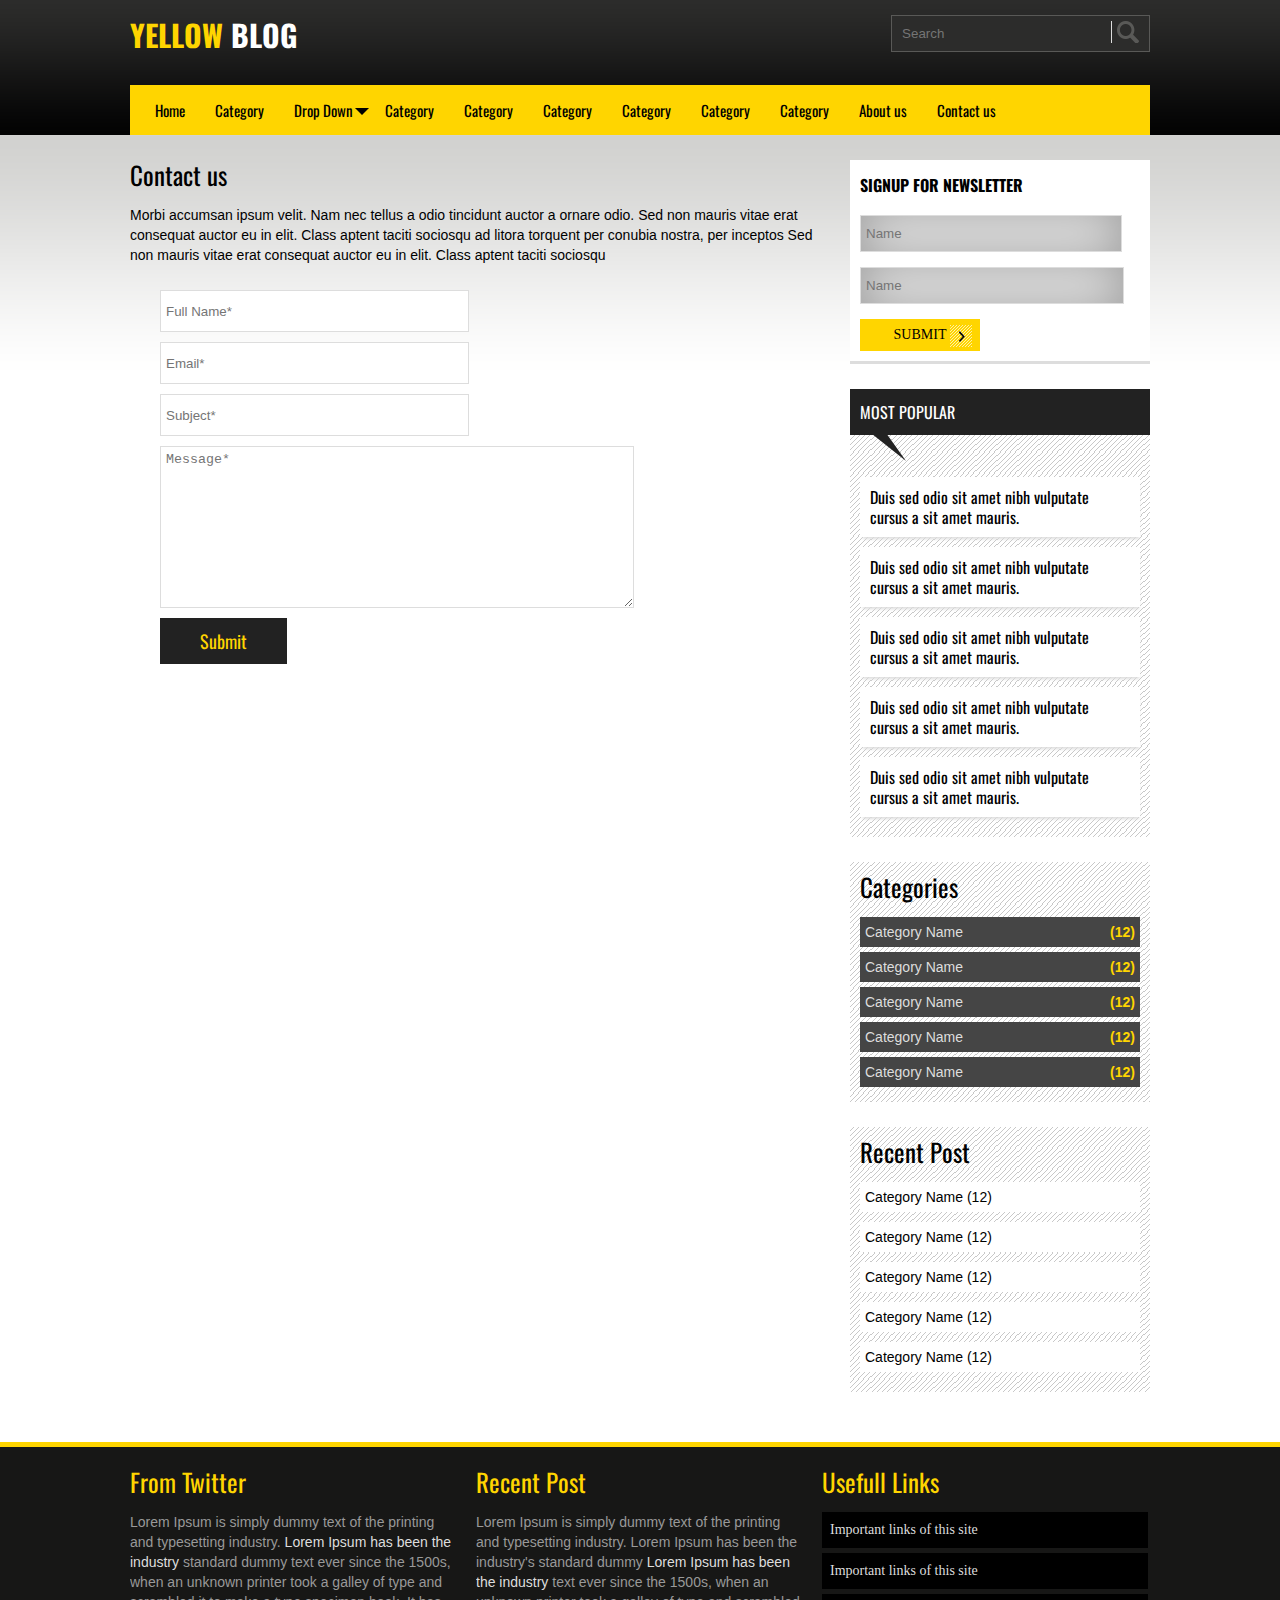
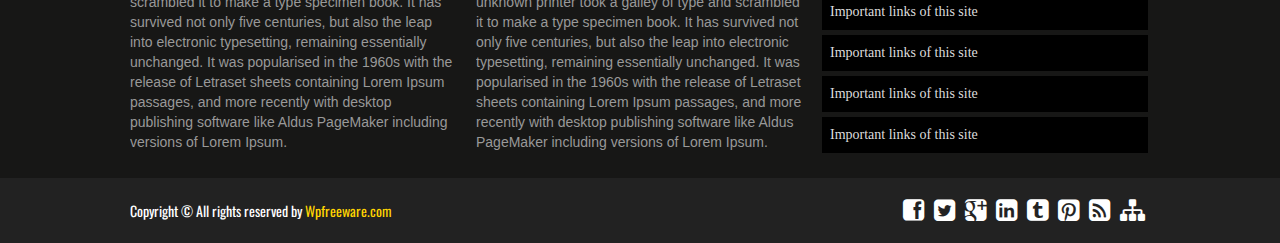
==== contact.html @ 3c083318 "template base" ====
<!DOCTYPE html PUBLIC "-//W3C//DTD XHTML 1.0 Transitional//EN" "http://www.w3.org/TR/xhtml1/DTD/xhtml1-transitional.dtd">
<html xmlns="http://www.w3.org/1999/xhtml" lang="en">

<!--
---- Clean html template by http://WpFreeware.com
---- This is the main file (index.html).
---- You are allowed to change anything you like. Find out more Awesome Templates @ wpfreeware.com
---- Read License-readme.txt file to learn more.
-->	


	<head>
		<title>Welcome to my site</title>
		<meta http-equiv="Content-Type" content="text/html; charset=utf-8" />
		<meta name="viewport" content="width=device-width, initial-scale=1.0">
		<!--Oswald Font -->
		<link href='http://fonts.googleapis.com/css?family=Oswald:400,300,700' rel='stylesheet' type='text/css'>
		<link rel="stylesheet" type="text/css" href="css/tooltipster.css" />
		<!-- home slider-->
		<link href="css/pgwslider.css" rel="stylesheet">
		<!-- Font Awesome -->
		<link rel="stylesheet" href="css/font-awesome.min.css">
		<link href="style.css" rel="stylesheet" media="screen">	
		<link href="responsive.css" rel="stylesheet" media="screen">		
	</head>

	<body>
	
		<section id="header_area">
			<div class="wrapper header">
				<div class="clearfix header_top">
					<div class="clearfix logo floatleft">
						<a href=""><h1><span>Yellow</span> Blog</h1></a>
					</div>
					<div class="clearfix search floatright">
						<form>
							<input type="text" placeholder="Search"/>
							<input type="submit" />
						</form>
					</div>
				</div>
				<div class="header_bottom">
					<nav>
						<ul id="nav">
							<li><a href="">Home</a></li>
							<li><a href="">Category</a></li>
							<li id="dropdown"><a href="">Drop Down</a>
								<ul>
									<li><a href="">Home</a></li>
									<li><a href="">Category</a></li>
									<li><a href="">Category</a></li>
									<li><a href="">Category</a></li>
									<li><a href="">Category</a></li>
									<li><a href="">Category</a></li>
									<li><a href="">Category</a></li>
									<li><a href="">Category</a></li>
									<li><a href="">Category</a></li>
									<li><a href="">About us</a></li>
									<li><a href="">Contact us</a></li>
								</ul>
							</li>
							<li><a href="">Category</a></li>
							<li><a href="">Category</a></li>
							<li><a href="">Category</a></li>
							<li><a href="">Category</a></li>
							<li><a href="">Category</a></li>
							<li><a href="">Category</a></li>
							<li><a href="">About us</a></li>
							<li><a href="">Contact us</a></li>
						</ul>
					</nav>
				</div>
			</div>
		</section>
		
		<section id="content_area">
			<div class="clearfix wrapper main_content_area">
			
				<div class="clearfix main_content floatleft">
				
					
					<div class="clearfix content">
						
						<div class="contact_us">
						
							<h1>Contact us</h1>
							
							<p>Morbi accumsan ipsum velit. Nam nec tellus a odio tincidunt auctor a 
							ornare odio. Sed non  mauris vitae erat consequat auctor eu in elit. Class 
							aptent taciti sociosqu ad litora torquent per conubia nostra, per inceptos Sed non  mauris vitae erat consequat auctor eu in elit. Class 
							aptent taciti sociosqu</p>
							
							<form>
								<p><input type="text" class="wpcf7-text" placeholder="Full Name*"/></p>
								<p><input type="text" class="wpcf7-email" placeholder="Email*"/></p>
								<p><input type="text" class="wpcf7-text" placeholder="Subject*"/></p>
								<p><textarea class="wpcf7-textarea" placeholder="Message*"></textarea></p>
								<p><input type="Submit" class="wpcf7-submit" value="Submit"/></p>
							</form>
							
						</div>
						
					</div>
					
					
				</div>
				<div class="clearfix sidebar_container floatright">
				
					<div class="clearfix newsletter">
						<form>
							<h2>Signup for newsletter</h2>
							<input type="text" placeholder="Name" id="mce-TEXT"/>
							<input type="email" placeholder="Name" id="mce-EMAIL"/>
							<input type="submit" value="Submit" id="mc-embedded-subscribe"/>
						</form>
					</div>
					<div class="clearfix sidebar">
						<div class="clearfix single_sidebar">
							<div class="popular_post">
								<div class="sidebar_title"><h2>Most Popular</h2></div>
								<ul>
									<li><a href="">Duis sed odio sit amet nibh vulputate cursus a sit amet mauris. </a></li>
									<li><a href="">Duis sed odio sit amet nibh vulputate cursus a sit amet mauris. </a></li>
									<li><a href="">Duis sed odio sit amet nibh vulputate cursus a sit amet mauris. </a></li>
									<li><a href="">Duis sed odio sit amet nibh vulputate cursus a sit amet mauris. </a></li>
									<li><a href="">Duis sed odio sit amet nibh vulputate cursus a sit amet mauris. </a></li>
								</ul>
							</div>
							</div>
						<div class="clearfix single_sidebar category_items">
							<h2>Categories</h2>
							<ul>
								<li class="cat-item"><a href="">Category Name</a>(12)</li>
								<li class="cat-item"><a href="">Category Name </a>(12)</li>
								<li class="cat-item"><a href="">Category Name</a>(12)</li>
								<li class="cat-item"><a href="">Category Name </a>(12)</li>
								<li class="cat-item"><a href="">Category Name </a>(12)</li>
							</ul>
						</div>
						<div class="clearfix single_sidebar">
							<h2>Recent Post</h2>
							<ul>
								<li><a href="">Category Name <span>(12)</span></a></li>
								<li><a href="">Category Name <span>(12)</span></a></li>
								<li><a href="">Category Name <span>(12)</span></a></li>
								<li><a href="">Category Name <span>(12)</span></a></li>
								<li><a href="">Category Name <span>(12)</span></a></li>
							</ul>
						</div>
					</div>
				</div>
			</div>
		</section>
		
		<section id="footer_top_area">
			<div class="clearfix wrapper footer_top">
				<div class="clearfix footer_top_container">
					<div class="clearfix single_footer_top floatleft">
						<h2>From Twitter</h2>
						<p>Lorem Ipsum is simply dummy text of the printing and typesetting industry. <a href="">Lorem Ipsum has been the industry</a> standard dummy text ever since the 1500s, when an unknown printer took a galley of type and scrambled it to make a type specimen book. It has survived not only five centuries, but also the leap into electronic typesetting, remaining essentially unchanged. It was popularised in the 1960s with the release of Letraset sheets containing Lorem Ipsum passages, and more recently with desktop publishing software like Aldus PageMaker including versions of Lorem Ipsum.</p>
					</div>
					<div class="clearfix single_footer_top floatleft">
						<h2>Recent Post</h2>
						<p>Lorem Ipsum is simply dummy text of the printing and typesetting industry. Lorem Ipsum has been the industry's standard dummy <a href="">Lorem Ipsum has been the industry</a> text ever since the 1500s, when an unknown printer took a galley of type and scrambled it to make a type specimen book. It has survived not only five centuries, but also the leap into electronic typesetting, remaining essentially unchanged. It was popularised in the 1960s with the release of Letraset sheets containing Lorem Ipsum passages, and more recently with desktop publishing software like Aldus PageMaker including versions of Lorem Ipsum.</p>
					</div>
					<div class="clearfix single_footer_top floatleft">
						<h2>Usefull Links</h2>
						<ul>
							<li><a href="">Important links of this site</a></li>
							<li><a href="">Important links of this site</a></li>
							<li><a href="">Important links of this site</a></li>
							<li><a href="">Important links of this site</a></li>
							<li><a href="">Important links of this site</a></li>
							<li><a href="">Important links of this site</a></li>
						</ul>
					</div>
				</div>
			</div>
		</section>
		
		<section id="footer_bottom_area">
			<div class="clearfix wrapper footer_bottom">
				<div class="clearfix copyright floatleft">
					<p> Copyright &copy; All rights reserved by <span>Wpfreeware.com</span></p>
				</div>
				<div class="clearfix social floatright">
					<ul>
						<li><a class="tooltip" title="Facebook" href=""><i class="fa fa-facebook-square"></i></a></li>
						<li><a class="tooltip" title="Twitter" href=""><i class="fa fa-twitter-square"></i></a></li>
						<li><a class="tooltip" title="Google+" href=""><i class="fa fa-google-plus-square"></i></a></li>
						<li><a class="tooltip" title="LinkedIn" href=""><i class="fa fa-linkedin-square"></i></a></li>
						<li><a class="tooltip" title="tumblr" href=""><i class="fa fa-tumblr-square"></i></a></li>
						<li><a class="tooltip" title="Pinterest" href=""><i class="fa fa-pinterest-square"></i></a></li>
						<li><a class="tooltip" title="RSS Feed" href=""><i class="fa fa-rss-square"></i></a></li>
						<li><a class="tooltip" title="Sitemap" href=""><i class="fa fa-sitemap"></i> </a></li>
					</ul>
				</div>
			</div>
		</section>
		
		<script type="text/javascript" src="http://code.jquery.com/jquery-1.7.0.min.js"></script>	
		<script type="text/javascript" src="js/jquery.tooltipster.min.js"></script>		
		<script type="text/javascript">
			$(document).ready(function() {
				$('.tooltip').tooltipster();
			});
		</script>
		<script type="text/javascript" src="js/selectnav.min.js"></script>
		<script type="text/javascript">
			selectnav('nav', {
			  label: '-Navigation-',
			  nested: true,
			  indent: '-'
			});
		</script>		
		<script src="js/pgwslider.js"></script>
		<script type="text/javascript">
			$(document).ready(function() {
				$('.pgwSlider').pgwSlider({
					
					intervalDuration: 5000
				
				});
			});
		</script>
		
<!--

This Template is designed by WpFreeware.com Team, You are allowed to change anything you like.
Find out More Awesome template at http://www.WpFreeware.com.

-->		

	</body>
</html>
---- css/tooltipster.css ----
/* This is the default Tooltipster theme (feel free to modify or duplicate and create multiple themes!): */
.tooltipster-default {
	border-radius: 5px; 
	border: 2px solid #000;
	background: #4c4c4c;
	color: #fff;
}

/* Use this next selector to style things like font-size and line-height: */
.tooltipster-default .tooltipster-content {
	font-family: Arial, sans-serif;
	font-size: 14px;
	line-height: 16px;
	padding: 8px 10px;
	overflow: hidden;
}

/* This next selector defines the color of the border on the outside of the arrow. This will automatically match the color and size of the border set on the main tooltip styles. Set display: none; if you would like a border around the tooltip but no border around the arrow */
.tooltipster-default .tooltipster-arrow .tooltipster-arrow-border {
	/* border-color: ... !important; */
}


/* If you're using the icon option, use this next selector to style them */
.tooltipster-icon {
	cursor: help;
	margin-left: 4px;
}








/* This is the base styling required to make all Tooltipsters work */
.tooltipster-base {
	padding: 0;
	font-size: 0;
	line-height: 0;
	position: absolute;
	left: 0;
	top: 0;
	z-index: 9999999;
	pointer-events: none;
	width: auto;
	overflow: visible;
}
.tooltipster-base .tooltipster-content {
	overflow: hidden;
}


/* These next classes handle the styles for the little arrow attached to the tooltip. By default, the arrow will inherit the same colors and border as what is set on the main tooltip itself. */
.tooltipster-arrow {
	display: block;
	text-align: center;
	width: 100%;
	height: 100%;
	position: absolute;
	top: 0;
	left: 0;
	z-index: -1;
}
.tooltipster-arrow span, .tooltipster-arrow-border {
	display: block;
	width: 0; 
	height: 0;
	position: absolute;
}
.tooltipster-arrow-top span, .tooltipster-arrow-top-right span, .tooltipster-arrow-top-left span {
	border-left: 8px solid transparent !important;
	border-right: 8px solid transparent !important;
	border-top: 8px solid;
	bottom: -7px;
}
.tooltipster-arrow-top .tooltipster-arrow-border, .tooltipster-arrow-top-right .tooltipster-arrow-border, .tooltipster-arrow-top-left .tooltipster-arrow-border {
	border-left: 9px solid transparent !important;
	border-right: 9px solid transparent !important;
	border-top: 9px solid;
	bottom: -7px;
}

.tooltipster-arrow-bottom span, .tooltipster-arrow-bottom-right span, .tooltipster-arrow-bottom-left span {
	border-left: 8px solid transparent !important;
	border-right: 8px solid transparent !important;
	border-bottom: 8px solid;
	top: -7px;
}
.tooltipster-arrow-bottom .tooltipster-arrow-border, .tooltipster-arrow-bottom-right .tooltipster-arrow-border, .tooltipster-arrow-bottom-left .tooltipster-arrow-border {
	border-left: 9px solid transparent !important;
	border-right: 9px solid transparent !important;
	border-bottom: 9px solid;
	top: -7px;
}
.tooltipster-arrow-top span, .tooltipster-arrow-top .tooltipster-arrow-border, .tooltipster-arrow-bottom span, .tooltipster-arrow-bottom .tooltipster-arrow-border {
	left: 0;
	right: 0;
	margin: 0 auto;
}
.tooltipster-arrow-top-left span, .tooltipster-arrow-bottom-left span {
	left: 6px;
}
.tooltipster-arrow-top-left .tooltipster-arrow-border, .tooltipster-arrow-bottom-left .tooltipster-arrow-border {
	left: 5px;
}
.tooltipster-arrow-top-right span,  .tooltipster-arrow-bottom-right span {
	right: 6px;
}
.tooltipster-arrow-top-right .tooltipster-arrow-border, .tooltipster-arrow-bottom-right .tooltipster-arrow-border {
	right: 5px;
}
.tooltipster-arrow-left span, .tooltipster-arrow-left .tooltipster-arrow-border {
	border-top: 8px solid transparent !important;
	border-bottom: 8px solid transparent !important; 
	border-left: 8px solid;
	top: 50%;
	margin-top: -7px;
	right: -7px;
}
.tooltipster-arrow-left .tooltipster-arrow-border {
	border-top: 9px solid transparent !important;
	border-bottom: 9px solid transparent !important; 
	border-left: 9px solid;
	margin-top: -8px;
}
.tooltipster-arrow-right span, .tooltipster-arrow-right .tooltipster-arrow-border {
	border-top: 8px solid transparent !important;
	border-bottom: 8px solid transparent !important; 
	border-right: 8px solid;
	top: 50%;
	margin-top: -7px;
	left: -7px;
}
.tooltipster-arrow-right .tooltipster-arrow-border {
	border-top: 9px solid transparent !important;
	border-bottom: 9px solid transparent !important; 
	border-right: 9px solid;
	margin-top: -8px;
}


/* Some CSS magic for the awesome animations - feel free to make your own custom animations and reference it in your Tooltipster settings! */

.tooltipster-fade {
	opacity: 0;
	-webkit-transition-property: opacity;
	-moz-transition-property: opacity;
	-o-transition-property: opacity;
	-ms-transition-property: opacity;
	transition-property: opacity;
}
.tooltipster-fade-show {
	opacity: 1;
}

.tooltipster-grow {
	-webkit-transform: scale(0,0);
	-moz-transform: scale(0,0);
	-o-transform: scale(0,0);
	-ms-transform: scale(0,0);
	transform: scale(0,0);
	-webkit-transition-property: -webkit-transform;
	-moz-transition-property: -moz-transform;
	-o-transition-property: -o-transform;
	-ms-transition-property: -ms-transform;
	transition-property: transform;
	-webkit-backface-visibility: hidden;
}
.tooltipster-grow-show {
	-webkit-transform: scale(1,1);
	-moz-transform: scale(1,1);
	-o-transform: scale(1,1);
	-ms-transform: scale(1,1);
	transform: scale(1,1);
	-webkit-transition-timing-function: cubic-bezier(0.175, 0.885, 0.320, 1);
	-webkit-transition-timing-function: cubic-bezier(0.175, 0.885, 0.320, 1.15); 
	-moz-transition-timing-function: cubic-bezier(0.175, 0.885, 0.320, 1.15); 
	-ms-transition-timing-function: cubic-bezier(0.175, 0.885, 0.320, 1.15); 
	-o-transition-timing-function: cubic-bezier(0.175, 0.885, 0.320, 1.15); 
	transition-timing-function: cubic-bezier(0.175, 0.885, 0.320, 1.15);
}

.tooltipster-swing {
	opacity: 0;
	-webkit-transform: rotateZ(4deg);
	-moz-transform: rotateZ(4deg);
	-o-transform: rotateZ(4deg);
	-ms-transform: rotateZ(4deg);
	transform: rotateZ(4deg);
	-webkit-transition-property: -webkit-transform, opacity;
	-moz-transition-property: -moz-transform;
	-o-transition-property: -o-transform;
	-ms-transition-property: -ms-transform;
	transition-property: transform;
}
.tooltipster-swing-show {
	opacity: 1;
	-webkit-transform: rotateZ(0deg);
	-moz-transform: rotateZ(0deg);
	-o-transform: rotateZ(0deg);
	-ms-transform: rotateZ(0deg);
	transform: rotateZ(0deg);
	-webkit-transition-timing-function: cubic-bezier(0.230, 0.635, 0.495, 1);
	-webkit-transition-timing-function: cubic-bezier(0.230, 0.635, 0.495, 2.4); 
	-moz-transition-timing-function: cubic-bezier(0.230, 0.635, 0.495, 2.4); 
	-ms-transition-timing-function: cubic-bezier(0.230, 0.635, 0.495, 2.4); 
	-o-transition-timing-function: cubic-bezier(0.230, 0.635, 0.495, 2.4); 
	transition-timing-function: cubic-bezier(0.230, 0.635, 0.495, 2.4);
}

.tooltipster-fall {
	top: 0;
	-webkit-transition-property: top;
	-moz-transition-property: top;
	-o-transition-property: top;
	-ms-transition-property: top;
	transition-property: top;
	-webkit-transition-timing-function: cubic-bezier(0.175, 0.885, 0.320, 1);
	-webkit-transition-timing-function: cubic-bezier(0.175, 0.885, 0.320, 1.15); 
	-moz-transition-timing-function: cubic-bezier(0.175, 0.885, 0.320, 1.15); 
	-ms-transition-timing-function: cubic-bezier(0.175, 0.885, 0.320, 1.15); 
	-o-transition-timing-function: cubic-bezier(0.175, 0.885, 0.320, 1.15); 
	transition-timing-function: cubic-bezier(0.175, 0.885, 0.320, 1.15); 
}
.tooltipster-fall-show {
}
.tooltipster-fall.tooltipster-dying {
	-webkit-transition-property: all;
	-moz-transition-property: all;
	-o-transition-property: all;
	-ms-transition-property: all;
	transition-property: all;
	top: 0px !important;
	opacity: 0;
}

.tooltipster-slide {
	left: -40px;
	-webkit-transition-property: left;
	-moz-transition-property: left;
	-o-transition-property: left;
	-ms-transition-property: left;
	transition-property: left;
	-webkit-transition-timing-function: cubic-bezier(0.175, 0.885, 0.320, 1);
	-webkit-transition-timing-function: cubic-bezier(0.175, 0.885, 0.320, 1.15); 
	-moz-transition-timing-function: cubic-bezier(0.175, 0.885, 0.320, 1.15); 
	-ms-transition-timing-function: cubic-bezier(0.175, 0.885, 0.320, 1.15); 
	-o-transition-timing-function: cubic-bezier(0.175, 0.885, 0.320, 1.15); 
	transition-timing-function: cubic-bezier(0.175, 0.885, 0.320, 1.15);
}
.tooltipster-slide.tooltipster-slide-show {
}
.tooltipster-slide.tooltipster-dying {
	-webkit-transition-property: all;
	-moz-transition-property: all;
	-o-transition-property: all;
	-ms-transition-property: all;
	transition-property: all;
	left: 0px !important;
	opacity: 0;
}


/* CSS transition for when contenting is changing in a tooltip that is still open. The only properties that will NOT transition are: width, height, top, and left */
.tooltipster-content-changing {
	opacity: 0.5;
	-webkit-transform: scale(1.1, 1.1);
	-moz-transform: scale(1.1, 1.1);
	-o-transform: scale(1.1, 1.1);
	-ms-transform: scale(1.1, 1.1);
	transform: scale(1.1, 1.1);
}
---- css/pgwslider.css ----
/**
 * PgwSlider - Version 1.1
 *
 * Copyright 2014, Jonathan M. Piat
 * http://pgwjs.com - http://pagawa.com
 *
 * Released under the MIT license - http://opensource.org/licenses/MIT
 */
.pgwSlider {
    width: 100%;
}

.pgwSlider .ps-current {
    float: left;
    width: 74%;
    border-bottom:50px solid #222;
    height: inherit;
    position: relative;
}

.pgwSlider .ps-current span {
background: url("../images/slider_arrow2.png") no-repeat scroll 0 0 rgba(0, 0, 0, 0);
bottom: -55px;
color: #fff;
font-size: 1rem;
left: 0;
padding: 67px 10px 10px;
position: absolute;
width: 100%;
}
.pgwSlider > ul > li{height:97px !important;}
.pgwSlider .ps-current img {
    max-width: 100%;
    min-width: 100%;
    height: auto;
    display: block;
}

ul.pgwSlider,
.pgwSlider > ul {
    float: right;
    width: 25%;
    padding: 0;
    list-style: none;
    margin: 0;
}

ul.pgwSlider > li,
.pgwSlider > ul > li {
    height: 50px;
    margin-bottom: 6px;
    overflow: hidden;
    position: relative;
    opacity: 0.6;
    filter: alpha(opacity=60);
}

ul.pgwSlider > li:last-child,
.pgwSlider > ul > li:last-child {
    margin-bottom: 0;
}

ul.pgwSlider > li span,
.pgwSlider > ul > li span {
    display: block;
    width: 100%;
    position: absolute;
    bottom: 0;
    padding: 3px 0 5px 5px;
    color: #fff;
    background: rgba(0, 0, 0, 0.7);
    overflow: hidden;
    text-overflow: ellipsis;
}

ul.pgwSlider > li:hover,
.pgwSlider > ul > li:hover {
    opacity: 1 !important;
}

ul.pgwSlider > li img,
.pgwSlider > ul > li img {
    width: 100%;
    min-height: 100%;
    display: block;
}

@media (max-width: 480px) {
    .pgwSlider .ps-current {
        margin-bottom: 6px;
    }

    .pgwSlider .ps-current img {
        width: 100%;
        min-height: inherit;
    }

    .pgwSlider .ps-current,
    ul.pgwSlider,
    .pgwSlider > ul {
        width: 100%;
    }

    ul.pgwSlider > li,
    .pgwSlider > ul > li {
        float: left;
        min-height: 50px;
        max-height: 70px;
        min-width: 20%;
    }

    ul.pgwSlider > li span,
    .pgwSlider > ul > li span {
        white-space: nowrap;
    }
}

@media (min-width: 481px) {
    ul.pgwSlider > li,
    .pgwSlider > ul > li {
        width: 100% !important;
    }
}
---- style.css ----
/*
Template Name: Yellow Blog
Template URI: http://www.wpfreeware.com/yellow-blog/
Author: WpFreeware
Author URI: http://www.wpfreeware.com
Description: A Pro bloging responsive website template
Version: 1.0 
License: GPL 2.0 or Later
License URI: http://www.gnu.org/licenses/gpl-2.0.html

*/


*{margin:0;padding:0}
body{font-family:Arial;
    font-size:14px;line-height:20px}
a{text-decoration:none;color:#000;}
a:hover{text-decoration:none}
input[type=text],input[type=password],input[type=submit],textarea{border:1px solid #ddd;padding:5px;outline:0;}
h1,h2,h3,h4,h5,h6{font-weight:normal;margin:0 0 15px;font-family: 'Oswald', sans-serif;}
h2 {font-size:25px;line-height:30px}
img{max-width:100%;height:auto;border:none}

.alignleft{float:left;margin-right:10px}	
.aligncenter{display:block;margin:10px auto}	
.alignright{float:right;margin-left:10px}	

.floatleft{float:left}
.floatright{float:right}

.wrapper{width:1020px;display:block;margin:0 auto}
.clearfix{overflow:hidden}
ul,ol{margin:0;padding:0;list-style:none;}

#selectnav1{display:none;}
/* home page style */
#header_area{background: url("images/header_bg.png") repeat-x scroll 0 0 #000;}
#content_area{background: url("images/body_top_bg.png") repeat-x scroll center top #fff;
padding-top: 25px;}
#footer_top_area{background: none repeat scroll 0 0 #171716;
margin-top: 25px;
padding: 20px 0;
border-top: 5px solid #FFD500;}
#footer_bottom_area{padding:15px 0px;background:#222;}
.header{}
.header_top{padding: 15px 0;}
.logo{}
.logo a{}
.logo a h1{color: #fff;
font-family: oswald;
font-size: 30px;
font-weight: bold;
line-height: 40px;
text-transform: uppercase;}
.logo a h1 span{color: #ffd500;}
.search{background: none repeat scroll 0 0 #2c2c2b;
border: 1px solid #595957;
padding: 5px;}
.search input[type="text"]{background: none;
border: none;
outline: 0;
color: #999;
width: 200px;}
.search input[type="submit"]{-moz-border-bottom-colors: none;
-moz-border-left-colors: none;
-moz-border-right-colors: none;
-moz-border-top-colors: none;
background: url("images/search.png") no-repeat scroll 5px 0px rgba(0, 0, 0, 0);
border-color: -moz-use-text-color -moz-use-text-color -moz-use-text-color #595957;
border-image: none;
border-style: none none none solid;
border-width: medium medium medium 1px;
cursor: pointer;
height: 22px;
padding-left: 5px;
text-indent: -99999px;
width: 33px;}
.header_bottom{background: none repeat scroll 0 0 #ffd500;
min-height: 30px;
padding: 10px;}
/* dropdown menu*/
.header_bottom ul{list-style: none outside none;
margin: 0;
padding: 0;}
.header_bottom ul li{float: left;position:relative;}
.header_bottom ul li a{display: block;
font-family: oswald;
font-size: 15px;
padding: 5px 15px;}
.header_bottom ul li a:hover{background:#f5f5f5 url(images/menu_item.png) no-repeat scroll left center;
-webkit-transition: background 300ms ease-in;
-moz-transition: background 300ms ease-in;
-ms-transition: background 300ms ease-in;
-o-transition: background 300ms ease-in;
transition: background 300ms ease-in;}
/* dropdown menu 2nd level*/
#dropdown{background: url("images/down.png") no-repeat scroll right 8px rgba(0, 0, 0, 0);
padding-right: 2px;}
.header_bottom ul li ul{background: none repeat scroll 0 0 #FFD500;
left: -99999px;
position: absolute;
z-index: 1000;
transition: all .3s ease 0s;-moz-transition: all .3s ease 0s;-webkit-transition: all .3s ease 0s;-o-transition: all .3s ease 0s;-ms-transition: all .3s ease 0s;}
.header_bottom ul li:hover ul{left:0px;top:30px}
.header_bottom ul li ul li{width:200px;border-bottom:1px solid #ddd}
.header_bottom ul li ul li:last-child{border-bottom:0px;}
.header_bottom ul li ul li a{padding:10px;}
.header_bottom ul ul li a:hover{background:#f5f5f5 url(images/menu_item.png) no-repeat scroll left center;
-webkit-transition: background 300ms ease-in;
-moz-transition: background 300ms ease-in;
-ms-transition: background 300ms ease-in;
-o-transition: background 300ms ease-in;
transition: background 300ms ease-in;
padding-left:15px;
transition: all .3s ease 0s;-moz-transition: all .3s ease 0s;-webkit-transition: all .3s ease 0s;-o-transition: all .3s ease 0s;-ms-transition: all .3s ease 0s;}


.main_content_area{}
.main_content{width: 690px;
margin-right: 10px;}
.slider{background: url("images/slider_bg.png") repeat scroll 0 0 rgba(0, 0, 0, 0);
margin-bottom: 35px;
padding: 5px;}
.content{}
.content_title {background: url("images/latest_post_bg.png") repeat scroll 0 0 rgba(0, 0, 0, 0);
height: 73px;
margin-bottom: 15px;}
.content_title  h2{color: #fff;
font-size: 16px;
margin-bottom: 0;
padding: 8px;
text-transform: uppercase;}
.single_content{margin-bottom: 20px;
padding-bottom: 15px;
border-bottom: 3px solid #E7E7E7;}
.single_content:last-child{border-bottom:none;}
.post_date{background: none repeat scroll 0 0 #c3c3c3;
margin-right: 10px;
padding: 5px;}
.post_date .date{border: 1px solid #ddd;
padding: 10px;
text-align: center;}
.post_date h3{font-size: 36px;
font-weight: bold;
margin-bottom: 5px;
margin-top: 5px;text-align:center;}
.post_date p{font-size: 14px;
font-family: oswald;}
.post_detail{}
.post_detail > a{background: url("images/nav_right.png") no-repeat scroll 130px 4px #ffd500;
display: block;
font-family: oswald light;
margin-top: 10px;
padding: 5px 10px;
width: 140px;float:right;}
.post_detail > a:hover{font-family: oswald;}
.post_detail h2{font-size: 20px;
margin-bottom: 10px;}
.post_detail h2 a{}
.post-meta{margin-bottom: 25px;}
.post-meta p{}
.post-meta p span{background: none repeat scroll 0 0 #ecebeb;
color: #999;
padding: 5px 14px;}
.post-meta p span i{color: #A09E9E;}
.post_excerpt{}
.post_excerpt img{float: left;
margin-right: 10px;
width: 220px;
height: 150px;}
.post_excerpt p{}
.pagination{margin-bottom:15px;}
.pagination ul{text-align: center;}
.pagination ul li{display: inline-block;margin-right: 3px;}
.pagination ul li a{background: none repeat scroll 0 0 #e7e7e7;
color: #999;
padding: 5px 8px;}
.pagination ul li a:hover{background:#464646;color:#fff;}
.sidebar_container{background: none repeat scroll 0 0 #fff;
width: 300px;}
.newsletter{padding: 10px;
border-bottom: 3px solid #ddd;
margin-bottom: 25px;}
.newsletter form > h2,.newsletter > h2{text-transform: uppercase;
font-size: 16px ;
font-weight: bold;}
.newsletter form input[type=text]{height: 25px;
width: 250px;
margin-bottom: 15px;
box-shadow: inset 0px 0px 50px 0px #999999;
-webkit-box-shadow: inset 0px 0px 50px 0px #999999;
-moz-box-shadow: inset 0px 0px 50px 0px #999999;
-o-box-shadow: inset 0px 0px 50px 0px #999999;}
.newsletter input[type=email]{border: 1px solid #ddd;
height: 35px;
padding-left: 5px;
width: 257px;
margin-bottom:15px;
box-shadow: inset 0px 0px 50px 0px #999999;
-webkit-box-shadow: inset 0px 0px 50px 0px #999999;
-moz-box-shadow: inset 0px 0px 50px 0px #999999;
-o-box-shadow: inset 0px 0px 50px 0px #999999;}
.newsletter form input[type=submit]{
background: url("images/nav_right.png") no-repeat scroll 90px 6px #ffd500;
border: medium none;
font-family: oswald light;
font-size: 14px;
padding: 8px;
text-transform: uppercase;
width: 120px;cursor:pointer;}
.sidebar{}
.single_sidebar > h2{}
.single_sidebar{background: url("images/slider_bg.png") repeat scroll 0 0 rgba(0, 0, 0, 0);padding: 10px;margin-bottom:25px;}
.sidebar_title{background: url("images/title_down.png") no-repeat scroll 12px 45px rgba(0, 0, 0, 0);
height: 73px;margin-bottom:15px;}
.sidebar_title > h2{background: none repeat scroll 0 0 #222222;
color: #fff;
font-size: 16px;
margin-left: -10px;
margin-top: -10px;
padding: 8px 10px;
text-transform: uppercase;
width: 100%;}

/*popular post*/
.single_sidebar .popular_post ul{}
.single_sidebar .popular_post ul li{}
.single_sidebar .popular_post ul li a{display: block;
background: #fff;
padding: 10px;
margin-bottom: 10px;
font-size: 16px;
font-family: oswald;
box-shadow: 1px 4px 3px -2px #DDDDDD;
-webkit-box-shadow: 1px 4px 3px -2px #DDDDDD;
-moz-box-shadow: 1px 4px 3px -2px #DDDDDD;
-o-box-shadow: 1px 4px 3px -2px #DDDDDD;}
.single_sidebar .popular_post ul li a:hover{background:#FFD500;
-webkit-transition: background 300ms ease-in;
-moz-transition: background 300ms ease-in;
-ms-transition: background 300ms ease-in;
-o-transition: background 300ms ease-in;
transition: background 300ms ease-in;}

/*Category*/
.single_sidebar .cat-item {background: none repeat scroll 0 0 #454545;
color: #ffd500;
font-weight: bold;
margin-bottom: 5px;
padding: 5px;
text-align: right;}
.single_sidebar .cat-item a{color: #ddd;
display: inline-block;
font-weight: normal;
width: 80%;
text-align: left;
float: left;}
.single_sidebar .cat-item a:hover{color:#000;text-decoration:none;}
.single_sidebar .cat-item:hover{color:#000;background:#FFD500;
-webkit-transition: background 300ms ease-in;
-moz-transition: background 300ms ease-in;
-ms-transition: background 300ms ease-in;
-o-transition: background 300ms ease-in;
transition: background 300ms ease-in;}

/*default sidebar list item*/
.single_sidebar > ul{}
.single_sidebar > ul li{margin-bottom: 10px;
padding: 5px;
background: #fff;}
.single_sidebar > ul li a{}
.single_sidebar > ul li a:hover{text-decoration:underline;}
.footer_top{}
.footer_top_container{margin-left: -20px;}
.single_footer_top{color: #999;
margin-left: 20px;
width: 326px;}
.single_footer_top h2{color:#FFD500;}
.single_footer_top a{color:#ddd;}
.single_footer_top ul{}
.single_footer_top ul li{}
.single_footer_top ul li a{background: none repeat scroll 0 0 #000;
color: #ddd;
display: block;
margin-bottom: 5px;
padding: 8px;font-family:oswald light;}
.single_footer_top ul li a:hover{background:#FFD500;color:#000;}
.footer_bottom{}
.copyright{font-family: oswald;
margin-top: 8px;}
.copyright p{color:#fff;}
.copyright span{color: #ffd500;}
.social{}
.social ul{}
.social ul li{float: left;}
.social ul li a{
color:#fff;
display: block;
font-size: 25px;
padding: 5px;}
.social ul li a:hover{color:#FFD500;}

/* Single page style */

.content h1{font-size: 25px;line-height: 30px;}
.content h2,.content h3,.content h4,.content h5,.content h6{font-size: 16px;}
.rectangle_large{width: 336px;height: 280px;
box-shadow: 1px 1px 13px -2px #DDDDDD;
-webkit-box-shadow: 1px 1px 13px -2px #DDDDDD;
-moz-box-shadow: 1px 1px 13px -2px #DDDDDD;
-o-box-shadow: 1px 1px 13px -2px #DDDDDD;
display:block;}
.rectangle_medium{width: 300px;height: 250px;
box-shadow: 1px 1px 13px -2px #DDDDDD;
-webkit-box-shadow: 1px 1px 13px -2px #DDDDDD;
-moz-box-shadow: 1px 1px 13px -2px #DDDDDD;
-o-box-shadow: 1px 1px 13px -2px #DDDDDD;
display:block;}
blockquote{border-left: 3px solid #ffd500;
font-weight: bold;
margin-bottom: 10px;
margin-left: 50px;
margin-top: 10px;
padding: 10px;
background: #f5f5f5;}
.more_post_container{border: 1px solid #ddd;
border-radius: 5px;
box-shadow: 0 1px 5px 0 #ddd;
padding: 10px;}
.more_post_container h2{border-left: 5px solid #ffd500;
margin-bottom: 0;
padding: 5px;}
.more_post{background: none repeat scroll 0 0 #f5f5f5;
border-left: 5px solid #ddd;
padding: 10px 5px;}
.more_post a{display: block;
margin-bottom: 2px;color:#000}
.more_post a:hover{color:#FFD500;font-weight:bold;}
.advertisement_container{}
.advertisement{}
.content ul{margin-left: 30px;}
.content ul li{margin-bottom:5px;color:#222;}
.content ul li a{color: #222;
display: block;
padding: 5px;}
.content ul li a:hover{text-decoration:underline;font-weight:bold;}
.btn{display: inline-block;
padding: 8px 14px;
background: #FFD500;
margin: 15px 5px 15px 0px;
font-family: oswald;}
.btn:hover{background:#F1B215}

/*Related post */

.more_themes{margin-top: 50px;width: 100%;}
.more_themes > h2{background: url("images/slider_bg.png") repeat scroll 0 0 rgba(0, 0, 0, 0);
font-weight: bold;
margin-bottom: 30px;
padding: 8px;}
.more_themes h2 i{color: #ffd500;}
.more_themes_container{margin-left: -15px;}
.single_more_themes{margin-left: 15px;
width: 220px;
background: #FFD500;
color: #fff;
margin-bottom:15px;}
.single_more_themes img{}
.single_more_themes a h2{color: #000;
font-size: 14px;
margin-bottom: 0;
padding: 5px;
text-align:center;}

/*Related post for work*/

.more_works{margin-top: 50px;width: 100%;}
.more_works > h2{background: none repeat scroll 0 0 #454545;
color: #fff;
font-weight: bold;
margin-bottom: 30px;
padding: 8px;
border-left: 5px solid #FFD500;}
.more_works h2 i{color: #ffd500;}
.more_works_container{margin-left: -15px;}
.single_more_works{background: none repeat scroll 0 0 #222;
margin-bottom: 15px;
margin-left: 15px;
width: 220px;}
.single_more_works img{}
.single_more_works a h2{color: #ffd500;
font-size: 14px;
margin-bottom: 0;
padding: 5px;}

/* work page style*/

.single_work_container{margin-left: -15px;}
.single_work{float: left;
margin-left: 15px;
width: 337px;position:relative;
margin-bottom:15px;height:190px;
background:url(images/work_bg.png) repeat scroll 0 0 #222;
}
.single_work:hover img.img_bottom{position:absolute;left:0;top:0;opacity:0.7;
transition: all 1.3s ease 0s;-moz-transition: all 1.3s ease 0s;-webkit-transition: all 1.3s ease 0s;-o-transition: all 1.3s ease 0s;-ms-transition: all 1.3s ease 0s;}
.single_work:hover p.caption{position:absolute;bottom:0;color:#fff;padding:5px;}
.single_work img{}
.single_work h2{background: none repeat scroll 0 0 #ffd500;
font-size: 16px;
left: 0;
padding: 5px 10px;
position: absolute;
top: 0;
font-size: 16px;
font-family: oswald;
}
.work_pagination {width:98%;margin-left:15px;}
.work_pagination .newer,.work_pagination .older{background: none repeat scroll 0 0 #454545;
color: #ffd500;
display: block;
font-family: oswald;
padding: 10px;}
.work_pagination .newer:hover,.work_pagination .older:hover{background:#222;}

/* single work page style */
.single_work_page{background:#f5f5f5;}
.work_single_page_feature{}
.work_single_page_feature img{}
.work_meta{background: none repeat scroll 0 0 #ddd;
padding: 20px;}
.work_meta p{font-family: sans-serif;}
.work_meta p span{display: inline-block;
font-family: oswald;
margin-right: 15px;}
.work_meta a{font-family: oswald;}
.single_work_page_content{padding:10px;}

/* contact page style */

.contact_us{}
.wpcf7-text:focus,.wpcf7-email:focus,.wpcf7-textarea:focus{box-shadow: 0.1px 0.1px 5px 1px #ddd !important;
transition: all 0.5s ease-in-out 0s !important;}
.contact_us form {margin-left:30px;margin-top:25px;}
.contact_us form p{margin-bottom:10px;}
.contact_us form input.wpcf7-text{width: 45%;height: 30px;}
.contact_us form input.wpcf7-email{width: 45%;height: 30px;}
.contact_us form textarea.wpcf7-textarea{height: 150px;width: 70%;}
.contact_us form input.wpcf7-submit{background: #222222;
border: medium none;
color: #FFD500;
cursor: pointer;
font-size: 18px;
padding: 10px 40px;
font-family: oswald;}
.contact_us form input.wpcf7-submit:hover{background:#FFD500;color:#000;}
---- responsive.css ----
/*		Tablet Layout: 768px.
		Gutters: 24px.
		Outer margins: 28px.
		Inherits styles from: Default Layout.
-----------------------------------------------------------------
cols    1     2      3      4      5      6      7      8
px      68    160    252    344    436    528    620    712    */

@media only screen and (min-width: 768px) and (max-width: 991px) {
	.wrapper {
		width: 712px;
		padding: 48px 28px 60px;
	}
	#selectnav1{display:none;}
	#nav{display:block;}
.header_bottom ul li a {
  font-size: 10px;
  padding: 5px 13px;
}
.pgwSlider .ps-current span {
  background: url("images/slider_arrow_tab.png") no-repeat scroll 0 0 rgba(0, 0, 0, 0);
}	
.main_content {
  margin-right: 0px;
  width: 100%;
  float:none !important;
}
.sidebar_container {
  float: none;
  margin: 25px auto 0px;
}
.footer_top_container {
  margin-left: -10px;
}
.single_footer_top {
  margin-left: 10px;
  width: 230px;
}

/*  single page style */	
.more_themes_container {
  margin-left: -25px;
}
.single_more_themes {
margin-left: 25px;
}

/* work archieve page style */
.single_work_container {
  margin-left: -35px;
}
.single_work {
  margin-left: 35px;
  margin-bottom:35px;
}
.work_pagination .newer, .work_pagination .older {

  margin-left: 15px;
}
/* work single page style */

.work_single_page_feature img {
  width: 100%;
}

	
}



/*		Mobile Layout: 320px.
		Gutters: 24px.
		Outer margins: 34px.
		Inherits styles from: Default Layout.
---------------------------------------------
cols    1     2      3
px      68    160    252    */

@media only screen and (max-width: 767px) {
	
	.wrapper {
		width: 252px;
		padding: 48px 34px 60px;
	}
	#selectnav1{display:block;height: 30px;width: 232px;}
	#nav{display:none;}	
	
.main_content {
margin-right: 0;
width: 252px;
float:none;
}	
.pgwSlider > ul > li {
  height: 65px !important;
}
.pgwSlider .ps-current span {
  background: url("images/slider_arrow_small_mobile.png") no-repeat scroll 0 0 rgba(0, 0, 0, 0);
}
.post_detail h2 {
font-size: 12px !important;
line-height: 15px;
margin-bottom: 0;
}
.post-meta p span {
font-size: 5px;
padding: 3px;
}
.post_excerpt {
  text-align: center;
}
.post_excerpt img {
  float: none;
}
.post_detail > a {
  float: none;
  margin: 10px auto;
}

.footer_top_container {
  margin-left: 0;
}
.single_footer_top {
  float: none;
  margin-bottom: 20px;
  margin-left: 0;
  width: 252px;
}
.copyright {
  float: none;
}
.copyright p {
  text-align: center;
}
.social {
  float: none;
  margin-top: 10px;
}
.social ul {
  text-align: center;
}
.social ul li {
  display: inline-block;
  float:none;
}

/* changing rules */

.logo {
  float: none;
}
.logo a {
  text-align: center;
}
.logo img{max-width:100%}
.search input[type="text"] {
  width: 192px;
}
.post_date {
float: none;
margin-bottom: 10px;
margin-right: 0;
}
.post_date .date {
  padding: 0;
}
.post_date h3 {
  font-size: 10px !important;
  margin-bottom: -10px;
  margin-top: 0;
}
.post_date p {
  font-size: 8px;
}
.post-meta {
  margin-bottom: 5px;
}
.sidebar_container {
  float: none;
  margin: 30px auto 0;
  width: 252px;
}
.newsletter form input[type="text"] {
  width: 230px;
}
.newsletter input[type="email"] {
  width: 235px;
}

.social ul li a {
  font-size: 16px;
}

/* single page style*/
.more_themes_container {
  margin-left: 0;
}
.single_more_themes {
  margin: 0px auto 10px;
  float: none 
}

/* work archieve page style */
.single_work_container {
  margin-left: 0;
}
.single_work {
  float: none;
  margin: 0 auto 10px;
  width:252px;
  height:142px;
}
.single_work h2 {
  font-size: 10px;
  line-height: 20px;
  padding: 0 5px;
}
.work_pagination {
  margin-left: 0;
  width: 100%;
}

/* work single page style */
.more_works_container {
  margin-left: 0;
}
.single_more_works {
  float: none;
  margin: 0 auto 10px;
}
.single_more_works a h2 {
  font-size: 8px;
  line-height: 15px;
  padding: 2px 5px;
}


	
}



/*		Wide Mobile Layout: 480px.
		Gutters: 24px.
		Outer margins: 22px.
		Inherits styles from: Default Layout, Mobile Layout.
------------------------------------------------------------
cols    1     2      3      4      5
px      68    160    252    344    436    */

@media only screen and (min-width: 480px) and (max-width: 767px) {
	
	.wrapper {
		width: 436px;
		padding: 36px 22px 48px;
	}
	#selectnav1{display: block;
height: 30px;
width: 415px;}
	#nav{display:none;}
.main_content {
margin-right: 0;
width: 436px;
float:none;
}	
.pgwSlider > ul > li {
  height: 65px !important;
}
.pgwSlider .ps-current span {
  background: url("images/slider_arrow_wide_mobile.png") no-repeat scroll 0 0 rgba(0, 0, 0, 0);
}
.post_detail h2 {
  font-size: 20px !important;
  line-height: 25px;
}
.post-meta p span {
  padding: 5px 10px;
  font-size: 8px;
}
.post_excerpt {
  text-align: center;
}
.post_excerpt img {
  float: none;
}
.post_detail > a {
  float: none;
  margin: 10px auto;
}
.sidebar_container {
  float: none;
  margin: 30px auto 0;
  width:300px;
}
.footer_top_container {
  margin-left: 0;
}
.single_footer_top {
  float: none;
  margin-bottom: 20px;
  margin-left: 0;
  width: 436px;
}
.copyright {
  float: none;
}
.copyright p {
  text-align: center;
}
.social {
  float: none;
  margin-top: 10px;
}
.social ul {
  text-align: center;
}
.social ul li {
  display: inline-block;
  float:none;
}

.logo {
  float: left;
}
.post_date {
  float: left;
  margin-bottom: 0px;
  margin-right: 5px;
}
.post_date .date {
  padding: 10px;
}
.social ul li a {
  font-size: 20px;
}

/* Single page style */
.more_themes_container {
  margin-left: -10px;
}
.single_more_themes {
  margin-left: 10px;
  width: 138px;
  float:left;
}
.more_post a {
  margin-bottom: 5px;
  font-size: 12px;
  line-height: 15px;
}

/* work archieve page style */
.single_work_container {
  margin-left: 0;
}
.single_work {
  float: none;
  margin: 0 auto 10px;
  width:337px;
  height:190px;  
}
/* work single page style */
.more_works_container {
  margin-left: -5px;
}
.single_more_works {
  margin-left: 5px;
  width: 142px;
  float:left;
}
.single_more_works a h2 {
  font-size: 8px;
  line-height: 15px;
  padding: 2px 5px;
}

}


/*	Retina media query.
	Overrides styles for devices with a 
	device-pixel-ratio of 2+, such as iPhone 4.
-----------------------------------------------    */

@media 
	only screen and (-webkit-min-device-pixel-ratio: 2),
	only screen and (min-device-pixel-ratio: 2) {
	
	body {
	
	}
	
}
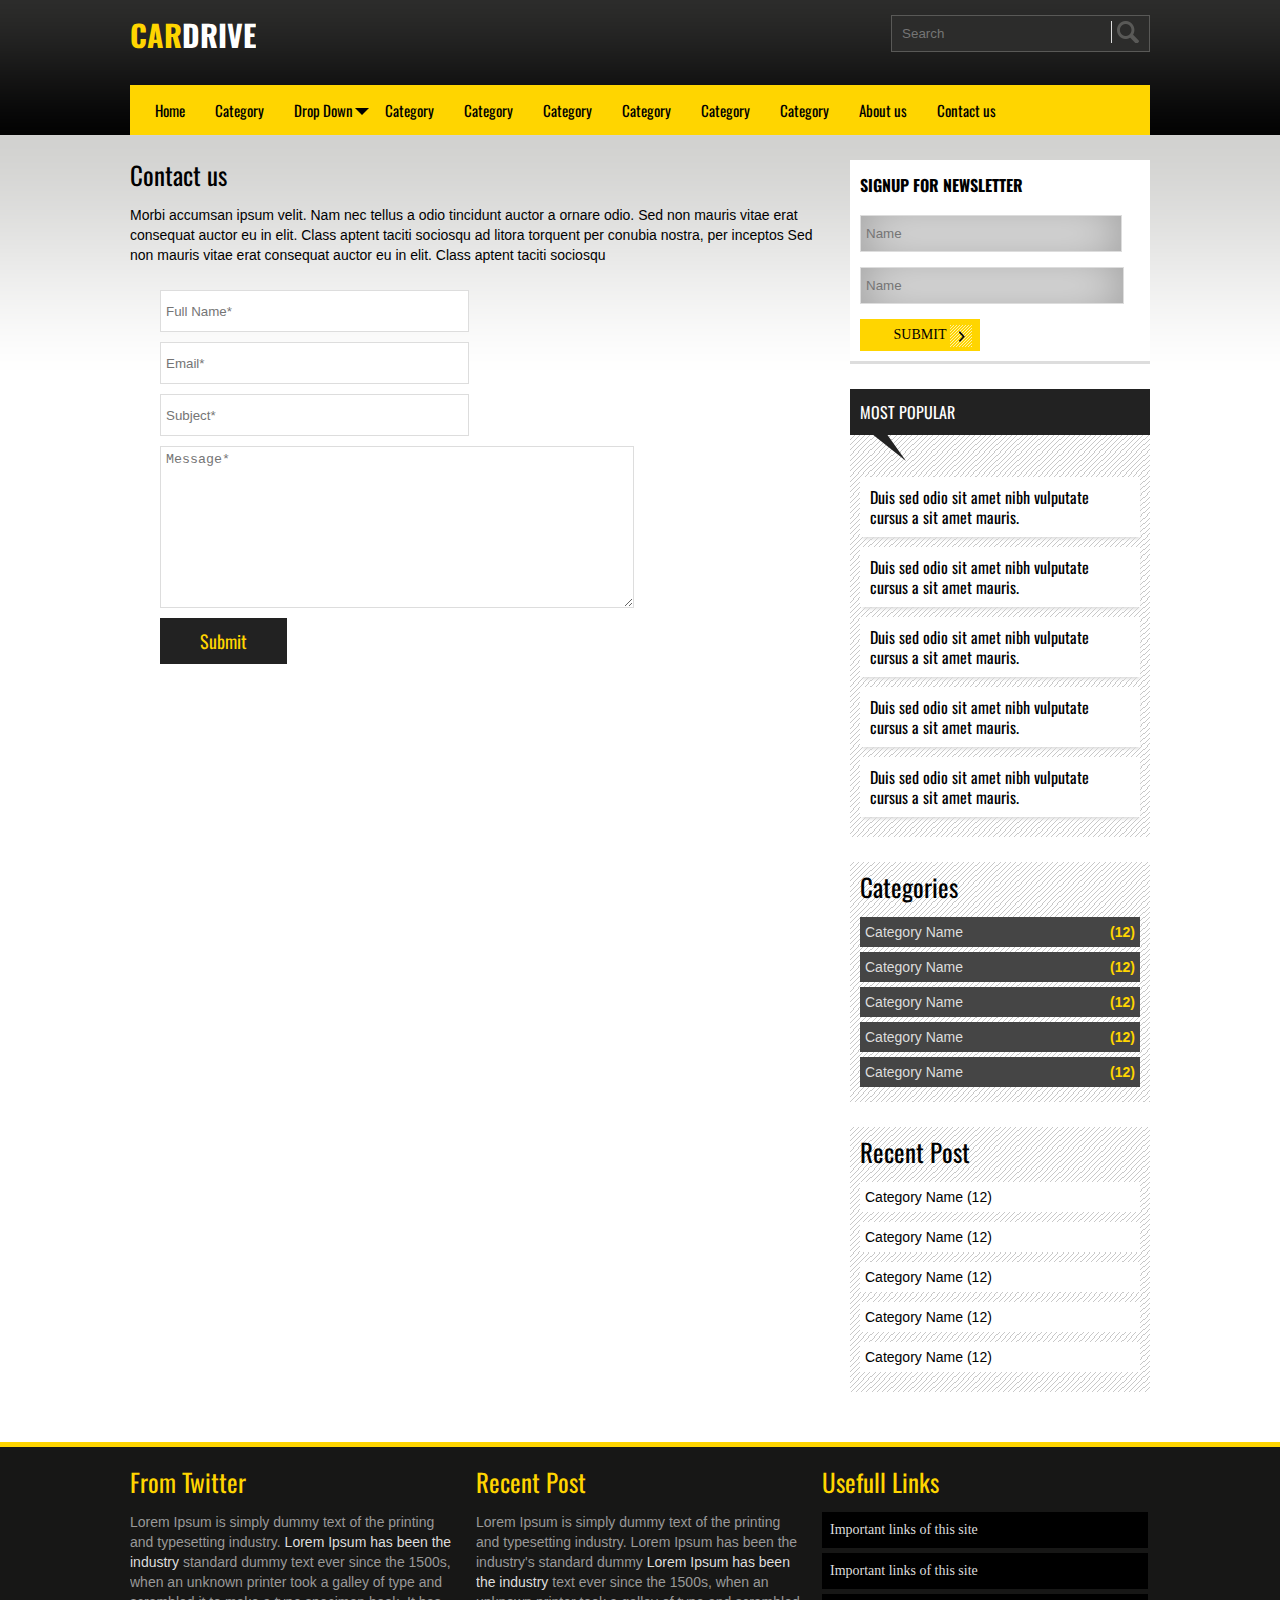
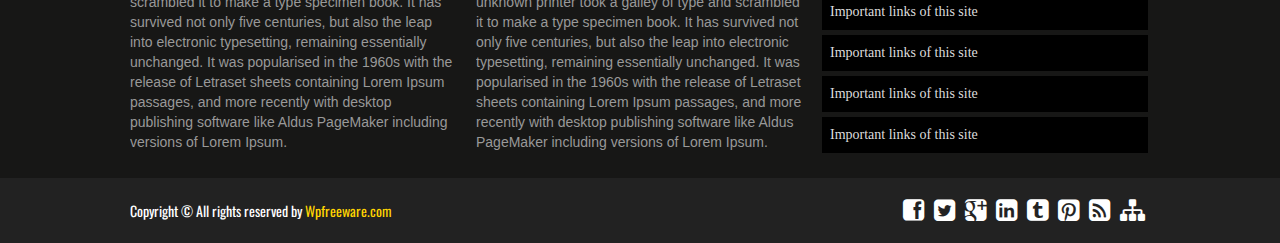
==== commit 5ffcc300: "page modifier" ====
--- a/contact.html
+++ b/contact.html
@@ -1,5 +1,5 @@
 <!DOCTYPE html PUBLIC "-//W3C//DTD XHTML 1.0 Transitional//EN" "http://www.w3.org/TR/xhtml1/DTD/xhtml1-transitional.dtd">
-<html xmlns="http://www.w3.org/1999/xhtml" lang="en">
+<html xmlns="http://www.w3.org/1999/xhtml" lang="fr">
 
 <!--
 ---- Clean html template by http://WpFreeware.com
@@ -10,7 +10,7 @@
 
 
 	<head>
-		<title>Welcome to my site</title>
+		<title>Car Drive</title>
 		<meta http-equiv="Content-Type" content="text/html; charset=utf-8" />
 		<meta name="viewport" content="width=device-width, initial-scale=1.0">
 		<!--Oswald Font -->
@@ -30,7 +30,7 @@
 			<div class="wrapper header">
 				<div class="clearfix header_top">
 					<div class="clearfix logo floatleft">
-						<a href=""><h1><span>Yellow</span> Blog</h1></a>
+						<a href=""><h1><span>Car</span>Drive</h1></a>
 					</div>
 					<div class="clearfix search floatright">
 						<form>
--- a/style.css
+++ b/style.css
@@ -42,25 +42,30 @@
 padding: 20px 0;
 border-top: 5px solid #FFD500;}
 #footer_bottom_area{padding:15px 0px;background:#222;}
-.header{}
-.header_top{padding: 15px 0;}
-.logo{}
-.logo a{}
-.logo a h1{color: #fff;
+.header_top{
+    padding: 15px 0;
+}
+
+.logo a h1{
+color: #fff;
 font-family: oswald;
 font-size: 30px;
 font-weight: bold;
 line-height: 40px;
 text-transform: uppercase;}
+
 .logo a h1 span{color: #ffd500;}
+
 .search{background: none repeat scroll 0 0 #2c2c2b;
 border: 1px solid #595957;
 padding: 5px;}
+
 .search input[type="text"]{background: none;
 border: none;
 outline: 0;
 color: #999;
 width: 200px;}
+
 .search input[type="submit"]{-moz-border-bottom-colors: none;
 -moz-border-left-colors: none;
 -moz-border-right-colors: none;
@@ -75,18 +80,23 @@
 padding-left: 5px;
 text-indent: -99999px;
 width: 33px;}
+
 .header_bottom{background: none repeat scroll 0 0 #ffd500;
 min-height: 30px;
 padding: 10px;}
 /* dropdown menu*/
+
 .header_bottom ul{list-style: none outside none;
 margin: 0;
 padding: 0;}
+
 .header_bottom ul li{float: left;position:relative;}
+
 .header_bottom ul li a{display: block;
 font-family: oswald;
 font-size: 15px;
 padding: 5px 15px;}
+
 .header_bottom ul li a:hover{background:#f5f5f5 url(images/menu_item.png) no-repeat scroll left center;
 -webkit-transition: background 300ms ease-in;
 -moz-transition: background 300ms ease-in;
@@ -96,15 +106,21 @@
 /* dropdown menu 2nd level*/
 #dropdown{background: url("images/down.png") no-repeat scroll right 8px rgba(0, 0, 0, 0);
 padding-right: 2px;}
+
 .header_bottom ul li ul{background: none repeat scroll 0 0 #FFD500;
 left: -99999px;
 position: absolute;
 z-index: 1000;
 transition: all .3s ease 0s;-moz-transition: all .3s ease 0s;-webkit-transition: all .3s ease 0s;-o-transition: all .3s ease 0s;-ms-transition: all .3s ease 0s;}
+
 .header_bottom ul li:hover ul{left:0px;top:30px}
+
 .header_bottom ul li ul li{width:200px;border-bottom:1px solid #ddd}
+
 .header_bottom ul li ul li:last-child{border-bottom:0px;}
+
 .header_bottom ul li ul li a{padding:10px;}
+
 .header_bottom ul ul li a:hover{background:#f5f5f5 url(images/menu_item.png) no-repeat scroll left center;
 -webkit-transition: background 300ms ease-in;
 -moz-transition: background 300ms ease-in;
@@ -114,76 +130,95 @@
 padding-left:15px;
 transition: all .3s ease 0s;-moz-transition: all .3s ease 0s;-webkit-transition: all .3s ease 0s;-o-transition: all .3s ease 0s;-ms-transition: all .3s ease 0s;}
 
-
-.main_content_area{}
 .main_content{width: 690px;
 margin-right: 10px;}
+
 .slider{background: url("images/slider_bg.png") repeat scroll 0 0 rgba(0, 0, 0, 0);
 margin-bottom: 35px;
 padding: 5px;}
-.content{}
+
 .content_title {background: url("images/latest_post_bg.png") repeat scroll 0 0 rgba(0, 0, 0, 0);
 height: 73px;
 margin-bottom: 15px;}
+
 .content_title  h2{color: #fff;
 font-size: 16px;
 margin-bottom: 0;
 padding: 8px;
 text-transform: uppercase;}
+
 .single_content{margin-bottom: 20px;
 padding-bottom: 15px;
 border-bottom: 3px solid #E7E7E7;}
+
 .single_content:last-child{border-bottom:none;}
+
 .post_date{background: none repeat scroll 0 0 #c3c3c3;
 margin-right: 10px;
 padding: 5px;}
+
 .post_date .date{border: 1px solid #ddd;
 padding: 10px;
 text-align: center;}
+
 .post_date h3{font-size: 36px;
 font-weight: bold;
 margin-bottom: 5px;
 margin-top: 5px;text-align:center;}
+
 .post_date p{font-size: 14px;
 font-family: oswald;}
-.post_detail{}
+
 .post_detail > a{background: url("images/nav_right.png") no-repeat scroll 130px 4px #ffd500;
 display: block;
 font-family: oswald light;
 margin-top: 10px;
 padding: 5px 10px;
 width: 140px;float:right;}
+
 .post_detail > a:hover{font-family: oswald;}
-.post_detail h2{font-size: 20px;
-margin-bottom: 10px;}
-.post_detail h2 a{}
+
+.post_detail h2{
+font-size: 20px;
+margin-bottom: 10px;
+}
+
 .post-meta{margin-bottom: 25px;}
-.post-meta p{}
+
 .post-meta p span{background: none repeat scroll 0 0 #ecebeb;
 color: #999;
 padding: 5px 14px;}
+
 .post-meta p span i{color: #A09E9E;}
-.post_excerpt{}
+
 .post_excerpt img{float: left;
 margin-right: 10px;
 width: 220px;
 height: 150px;}
-.post_excerpt p{}
+
 .pagination{margin-bottom:15px;}
+
 .pagination ul{text-align: center;}
+
 .pagination ul li{display: inline-block;margin-right: 3px;}
+
 .pagination ul li a{background: none repeat scroll 0 0 #e7e7e7;
 color: #999;
 padding: 5px 8px;}
+
 .pagination ul li a:hover{background:#464646;color:#fff;}
+
 .sidebar_container{background: none repeat scroll 0 0 #fff;
 width: 300px;}
+
 .newsletter{padding: 10px;
 border-bottom: 3px solid #ddd;
 margin-bottom: 25px;}
+
 .newsletter form > h2,.newsletter > h2{text-transform: uppercase;
 font-size: 16px ;
 font-weight: bold;}
+
 .newsletter form input[type=text]{height: 25px;
 width: 250px;
 margin-bottom: 15px;
@@ -191,6 +226,7 @@
 -webkit-box-shadow: inset 0px 0px 50px 0px #999999;
 -moz-box-shadow: inset 0px 0px 50px 0px #999999;
 -o-box-shadow: inset 0px 0px 50px 0px #999999;}
+
 .newsletter input[type=email]{border: 1px solid #ddd;
 height: 35px;
 padding-left: 5px;
@@ -200,6 +236,7 @@
 -webkit-box-shadow: inset 0px 0px 50px 0px #999999;
 -moz-box-shadow: inset 0px 0px 50px 0px #999999;
 -o-box-shadow: inset 0px 0px 50px 0px #999999;}
+
 .newsletter form input[type=submit]{
 background: url("images/nav_right.png") no-repeat scroll 90px 6px #ffd500;
 border: medium none;
@@ -208,11 +245,12 @@
 padding: 8px;
 text-transform: uppercase;
 width: 120px;cursor:pointer;}
-.sidebar{}
-.single_sidebar > h2{}
+
 .single_sidebar{background: url("images/slider_bg.png") repeat scroll 0 0 rgba(0, 0, 0, 0);padding: 10px;margin-bottom:25px;}
+
 .sidebar_title{background: url("images/title_down.png") no-repeat scroll 12px 45px rgba(0, 0, 0, 0);
 height: 73px;margin-bottom:15px;}
+
 .sidebar_title > h2{background: none repeat scroll 0 0 #222222;
 color: #fff;
 font-size: 16px;
@@ -223,8 +261,7 @@
 width: 100%;}
 
 /*popular post*/
-.single_sidebar .popular_post ul{}
-.single_sidebar .popular_post ul li{}
+
 .single_sidebar .popular_post ul li a{display: block;
 background: #fff;
 padding: 10px;
@@ -235,6 +272,7 @@
 -webkit-box-shadow: 1px 4px 3px -2px #DDDDDD;
 -moz-box-shadow: 1px 4px 3px -2px #DDDDDD;
 -o-box-shadow: 1px 4px 3px -2px #DDDDDD;}
+
 .single_sidebar .popular_post ul li a:hover{background:#FFD500;
 -webkit-transition: background 300ms ease-in;
 -moz-transition: background 300ms ease-in;
@@ -243,19 +281,26 @@
 transition: background 300ms ease-in;}
 
 /*Category*/
+
 .single_sidebar .cat-item {background: none repeat scroll 0 0 #454545;
 color: #ffd500;
 font-weight: bold;
 margin-bottom: 5px;
 padding: 5px;
 text-align: right;}
-.single_sidebar .cat-item a{color: #ddd;
+
+.single_sidebar .cat-item a{
+color: #ddd;
 display: inline-block;
 font-weight: normal;
 width: 80%;
 text-align: left;
-float: left;}
+float: left;
+}
+
+
 .single_sidebar .cat-item a:hover{color:#000;text-decoration:none;}
+
 .single_sidebar .cat-item:hover{color:#000;background:#FFD500;
 -webkit-transition: background 300ms ease-in;
 -moz-transition: background 300ms ease-in;
@@ -264,58 +309,68 @@
 transition: background 300ms ease-in;}
 
 /*default sidebar list item*/
-.single_sidebar > ul{}
+
 .single_sidebar > ul li{margin-bottom: 10px;
 padding: 5px;
 background: #fff;}
-.single_sidebar > ul li a{}
+
 .single_sidebar > ul li a:hover{text-decoration:underline;}
-.footer_top{}
+
 .footer_top_container{margin-left: -20px;}
+
 .single_footer_top{color: #999;
 margin-left: 20px;
 width: 326px;}
+
 .single_footer_top h2{color:#FFD500;}
+
 .single_footer_top a{color:#ddd;}
-.single_footer_top ul{}
-.single_footer_top ul li{}
+
 .single_footer_top ul li a{background: none repeat scroll 0 0 #000;
 color: #ddd;
 display: block;
 margin-bottom: 5px;
 padding: 8px;font-family:oswald light;}
+
 .single_footer_top ul li a:hover{background:#FFD500;color:#000;}
-.footer_bottom{}
+
 .copyright{font-family: oswald;
 margin-top: 8px;}
+
 .copyright p{color:#fff;}
+
 .copyright span{color: #ffd500;}
-.social{}
-.social ul{}
+
 .social ul li{float: left;}
+
 .social ul li a{
 color:#fff;
 display: block;
 font-size: 25px;
 padding: 5px;}
+
 .social ul li a:hover{color:#FFD500;}
 
 /* Single page style */
 
 .content h1{font-size: 25px;line-height: 30px;}
+
 .content h2,.content h3,.content h4,.content h5,.content h6{font-size: 16px;}
+
 .rectangle_large{width: 336px;height: 280px;
 box-shadow: 1px 1px 13px -2px #DDDDDD;
 -webkit-box-shadow: 1px 1px 13px -2px #DDDDDD;
 -moz-box-shadow: 1px 1px 13px -2px #DDDDDD;
 -o-box-shadow: 1px 1px 13px -2px #DDDDDD;
 display:block;}
+
 .rectangle_medium{width: 300px;height: 250px;
 box-shadow: 1px 1px 13px -2px #DDDDDD;
 -webkit-box-shadow: 1px 1px 13px -2px #DDDDDD;
 -moz-box-shadow: 1px 1px 13px -2px #DDDDDD;
 -o-box-shadow: 1px 1px 13px -2px #DDDDDD;
 display:block;}
+
 blockquote{border-left: 3px solid #ffd500;
 font-weight: bold;
 margin-bottom: 10px;
@@ -323,49 +378,63 @@
 margin-top: 10px;
 padding: 10px;
 background: #f5f5f5;}
+
 .more_post_container{border: 1px solid #ddd;
 border-radius: 5px;
 box-shadow: 0 1px 5px 0 #ddd;
 padding: 10px;}
+
 .more_post_container h2{border-left: 5px solid #ffd500;
 margin-bottom: 0;
 padding: 5px;}
+
 .more_post{background: none repeat scroll 0 0 #f5f5f5;
 border-left: 5px solid #ddd;
 padding: 10px 5px;}
+
 .more_post a{display: block;
 margin-bottom: 2px;color:#000}
+
 .more_post a:hover{color:#FFD500;font-weight:bold;}
-.advertisement_container{}
-.advertisement{}
+
 .content ul{margin-left: 30px;}
+
 .content ul li{margin-bottom:5px;color:#222;}
+
 .content ul li a{color: #222;
 display: block;
 padding: 5px;}
+
 .content ul li a:hover{text-decoration:underline;font-weight:bold;}
+
 .btn{display: inline-block;
 padding: 8px 14px;
 background: #FFD500;
 margin: 15px 5px 15px 0px;
 font-family: oswald;}
+
 .btn:hover{background:#F1B215}
 
 /*Related post */
 
 .more_themes{margin-top: 50px;width: 100%;}
+
 .more_themes > h2{background: url("images/slider_bg.png") repeat scroll 0 0 rgba(0, 0, 0, 0);
 font-weight: bold;
 margin-bottom: 30px;
 padding: 8px;}
+
 .more_themes h2 i{color: #ffd500;}
+
 .more_themes_container{margin-left: -15px;}
+
 .single_more_themes{margin-left: 15px;
 width: 220px;
 background: #FFD500;
 color: #fff;
 margin-bottom:15px;}
-.single_more_themes img{}
+
+
 .single_more_themes a h2{color: #000;
 font-size: 14px;
 margin-bottom: 0;
@@ -375,19 +444,24 @@
 /*Related post for work*/
 
 .more_works{margin-top: 50px;width: 100%;}
+
 .more_works > h2{background: none repeat scroll 0 0 #454545;
 color: #fff;
 font-weight: bold;
 margin-bottom: 30px;
 padding: 8px;
 border-left: 5px solid #FFD500;}
+
 .more_works h2 i{color: #ffd500;}
+
 .more_works_container{margin-left: -15px;}
+
 .single_more_works{background: none repeat scroll 0 0 #222;
 margin-bottom: 15px;
 margin-left: 15px;
 width: 220px;}
-.single_more_works img{}
+
+
 .single_more_works a h2{color: #ffd500;
 font-size: 14px;
 margin-bottom: 0;
@@ -396,16 +470,24 @@
 /* work page style*/
 
 .single_work_container{margin-left: -15px;}
+
 .single_work{float: left;
 margin-left: 15px;
 width: 337px;position:relative;
 margin-bottom:15px;height:190px;
 background:url(images/work_bg.png) repeat scroll 0 0 #222;
 }
+
 .single_work:hover img.img_bottom{position:absolute;left:0;top:0;opacity:0.7;
 transition: all 1.3s ease 0s;-moz-transition: all 1.3s ease 0s;-webkit-transition: all 1.3s ease 0s;-o-transition: all 1.3s ease 0s;-ms-transition: all 1.3s ease 0s;}
-.single_work:hover p.caption{position:absolute;bottom:0;color:#fff;padding:5px;}
-.single_work img{}
+
+.single_work:hover p.caption{
+    position:absolute;
+    bottom:0;
+    color:#fff;
+    padding:5px
+}
+
 .single_work h2{background: none repeat scroll 0 0 #ffd500;
 font-size: 16px;
 left: 0;
@@ -415,37 +497,50 @@
 font-size: 16px;
 font-family: oswald;
 }
+
 .work_pagination {width:98%;margin-left:15px;}
+
 .work_pagination .newer,.work_pagination .older{background: none repeat scroll 0 0 #454545;
 color: #ffd500;
 display: block;
 font-family: oswald;
 padding: 10px;}
+
 .work_pagination .newer:hover,.work_pagination .older:hover{background:#222;}
 
 /* single work page style */
+
 .single_work_page{background:#f5f5f5;}
-.work_single_page_feature{}
-.work_single_page_feature img{}
+
 .work_meta{background: none repeat scroll 0 0 #ddd;
 padding: 20px;}
+
 .work_meta p{font-family: sans-serif;}
+
 .work_meta p span{display: inline-block;
 font-family: oswald;
 margin-right: 15px;}
+
 .work_meta a{font-family: oswald;}
+
 .single_work_page_content{padding:10px;}
 
 /* contact page style */
 
-.contact_us{}
+
 .wpcf7-text:focus,.wpcf7-email:focus,.wpcf7-textarea:focus{box-shadow: 0.1px 0.1px 5px 1px #ddd !important;
 transition: all 0.5s ease-in-out 0s !important;}
+
 .contact_us form {margin-left:30px;margin-top:25px;}
+
 .contact_us form p{margin-bottom:10px;}
+
 .contact_us form input.wpcf7-text{width: 45%;height: 30px;}
+
 .contact_us form input.wpcf7-email{width: 45%;height: 30px;}
+
 .contact_us form textarea.wpcf7-textarea{height: 150px;width: 70%;}
+
 .contact_us form input.wpcf7-submit{background: #222222;
 border: medium none;
 color: #FFD500;
@@ -453,4 +548,5 @@
 font-size: 18px;
 padding: 10px 40px;
 font-family: oswald;}
+
 .contact_us form input.wpcf7-submit:hover{background:#FFD500;color:#000;}